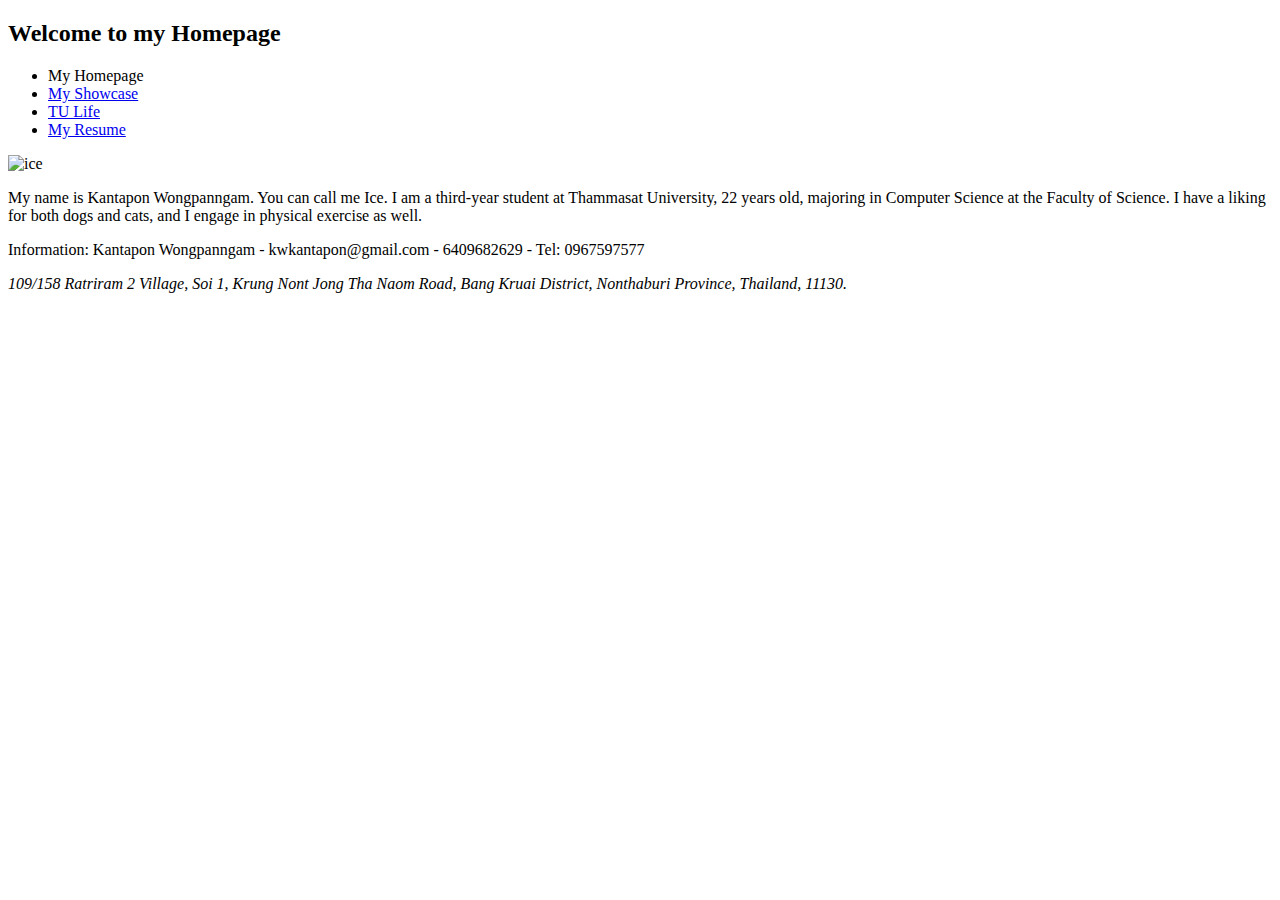
==== root directory/index.html @ 7c0bd10b "Update and rename index.html to root directory/index.html" ====
<!DOCTYPE html>
<html>

<head>
    <meta charset="UTF-8">
    <meta name="viewport" content="width=device-width, initial-scale=1.0">
    <link rel="stylesheet" type="text/css" href="Css directory/styles_homepage.css">
    <title>Responsive Grid</title>
</head>

<body>



    <!-- Introduce -->
    <div class="header">
        <h2>Welcome to my Homepage</h2>
    </div>

    <div class="navbar">
        <ul>
            <li><a >My Homepage</a></li>
            <li><a href="#myShowcase">My Showcase</a></li>
            <li><a href="#tuLife">TU Life</a></li>
            <li><a href="#myResume">My Resume</a></li>
        </ul>

    </div>


    <div class="row">
        <div class="col-6 col-s-9 ">

            <img src="Image Directory/ice_img.jpg" alt="ice">

        </div>

    </div>


    <div class="col-12 col-s-12">
        <div class="aside">
            <p>
                My name is Kantapon Wongpanngam.
                You can call me Ice. I am a third-year student at Thammasat University, 22 years old, majoring in
                Computer Science at the Faculty of Science.
                I have a liking for both dogs and cats, and I engage in physical exercise as well.
            </p>

        </div>
    </div>


    <div class="footer">
        <p>Information: Kantapon Wongpanngam - kwkantapon@gmail.com - 6409682629 - Tel: 0967597577 <Address>109/158 Ratriram 2 Village, Soi 1, Krung Nont Jong Tha Naom Road, Bang Kruai District, Nonthaburi Province, Thailand, 11130. </Address></p>
    </div>



</body>

</html>
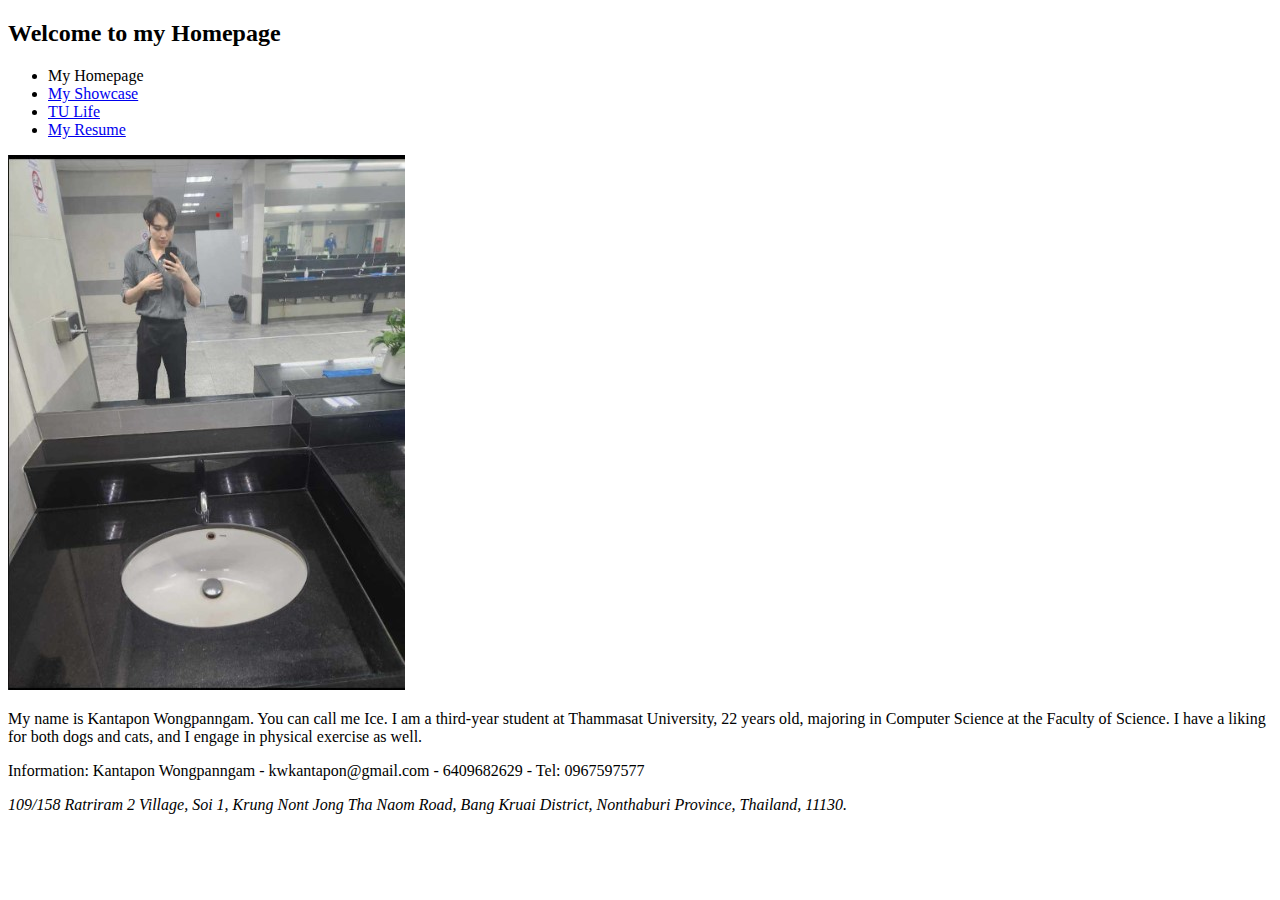
==== commit 48ba4250: "Update index.html" ====
--- a/root directory/index.html
+++ b/root directory/index.html
@@ -31,7 +31,7 @@
     <div class="row">
         <div class="col-6 col-s-9 ">
 
-            <img src="Image Directory/ice_img.jpg" alt="ice">
+            <img src="../Image Directory/ice_img.jpg" alt="ice">
 
         </div>
 
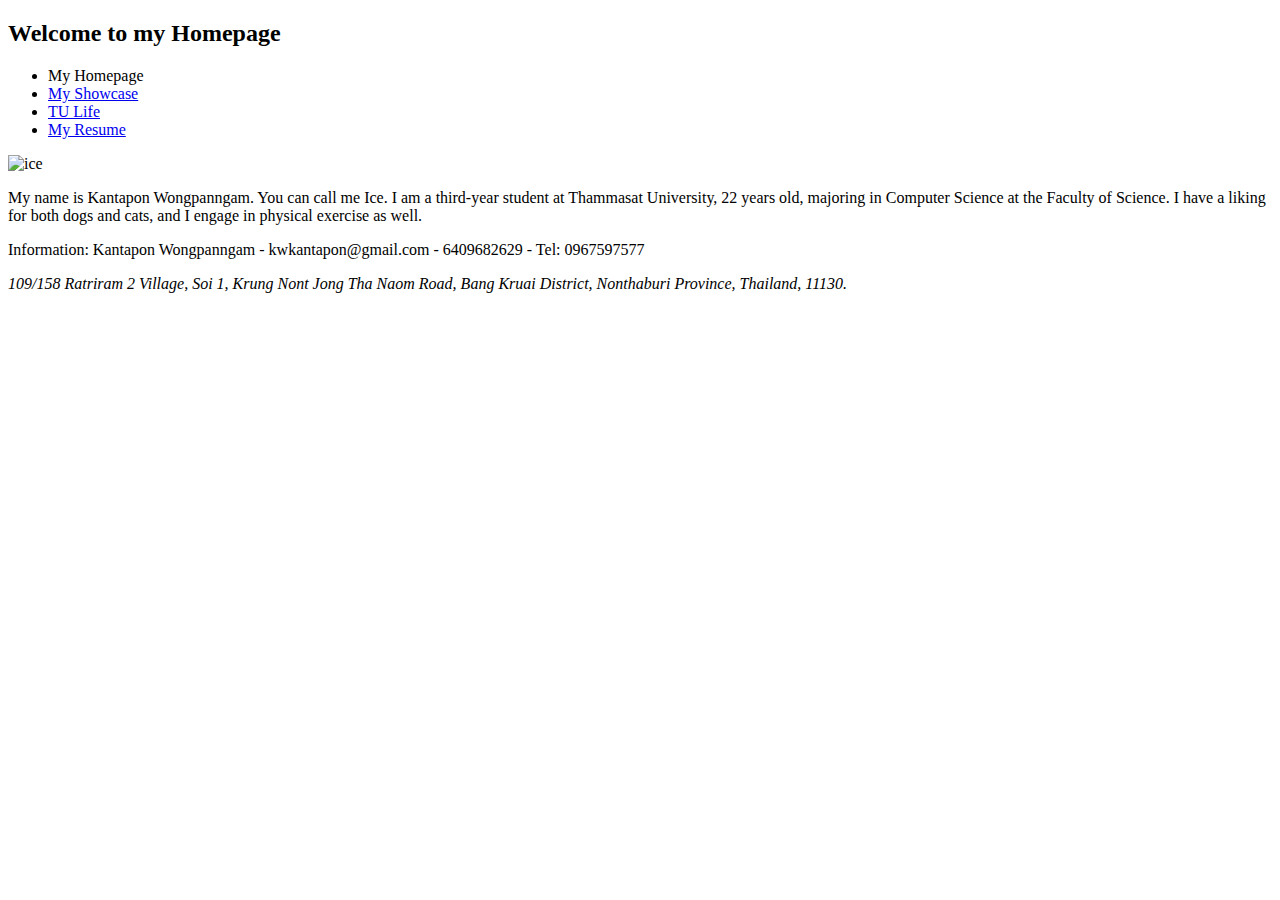
==== commit d13dea1e: "Update index.html" ====
--- a/root directory/index.html
+++ b/root directory/index.html
@@ -31,7 +31,7 @@
     <div class="row">
         <div class="col-6 col-s-9 ">
 
-            <img src="../Image Directory/ice_img.jpg" alt="ice">
+            <img src="./Image Directory/ice_img.jpg" alt="ice">
 
         </div>
 
